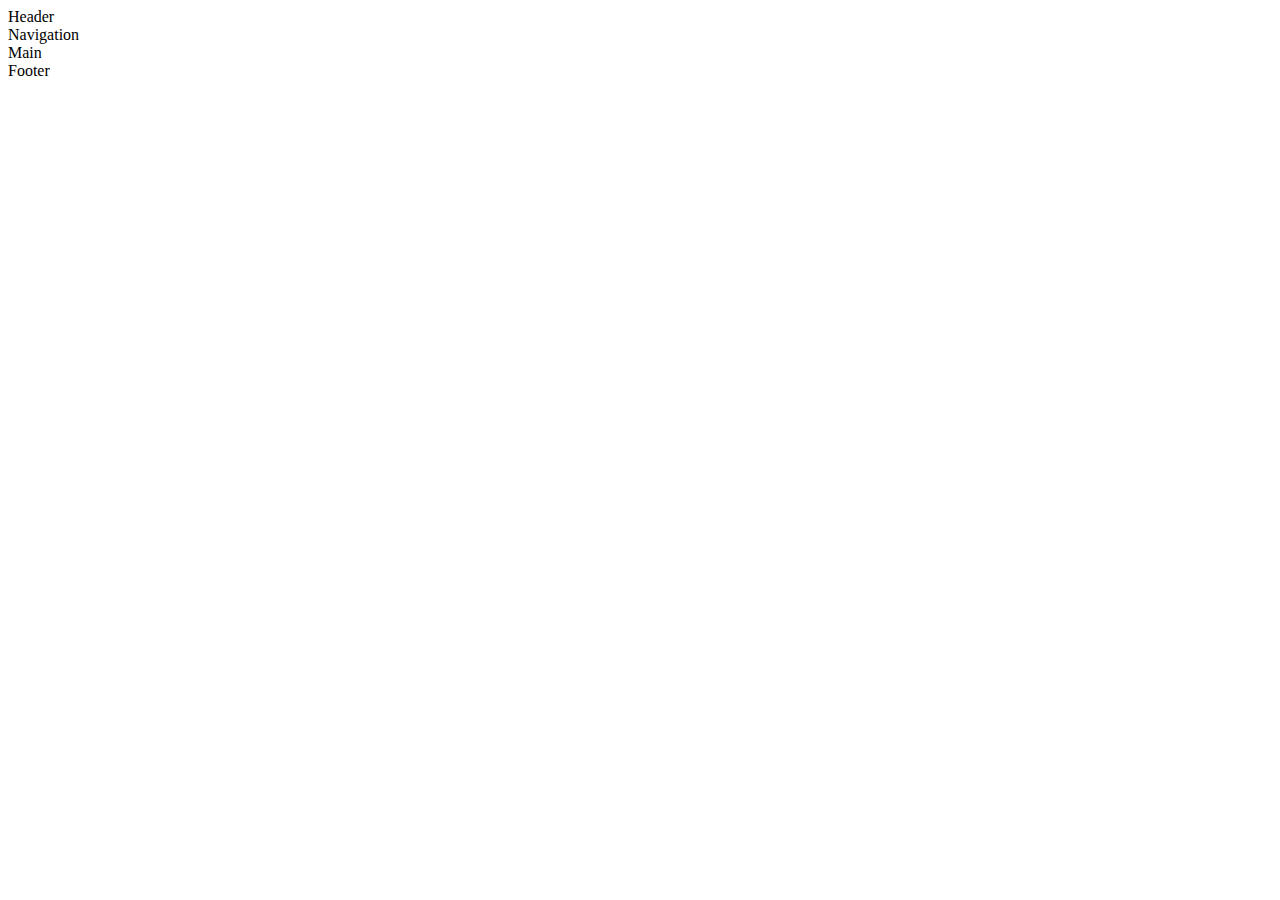
==== html/home.html @ 564146b0 "First commit with basic file structure" ====
<!DOCTYPE html>
<html lang="en">
    <head>
        <meta charset="UTF-8" />
        <meta http-equiv="X-UA-Compatible" content="IE=edge" />
        <meta name="viewport" content="width=device-width, initial-scale=1.0" />
        <link rel="stylesheet" href="../css/home.css" />
        <!-- Uncomment and add name of js file -->
        <!-- <script src="../js/"></script> -->
        <title>Document</title>
    </head>
    <body>
        <header>Header</header>
        <nav>Navigation</nav>
        <main>Main</main>
        <footer>Footer</footer>
    </body>
</html>
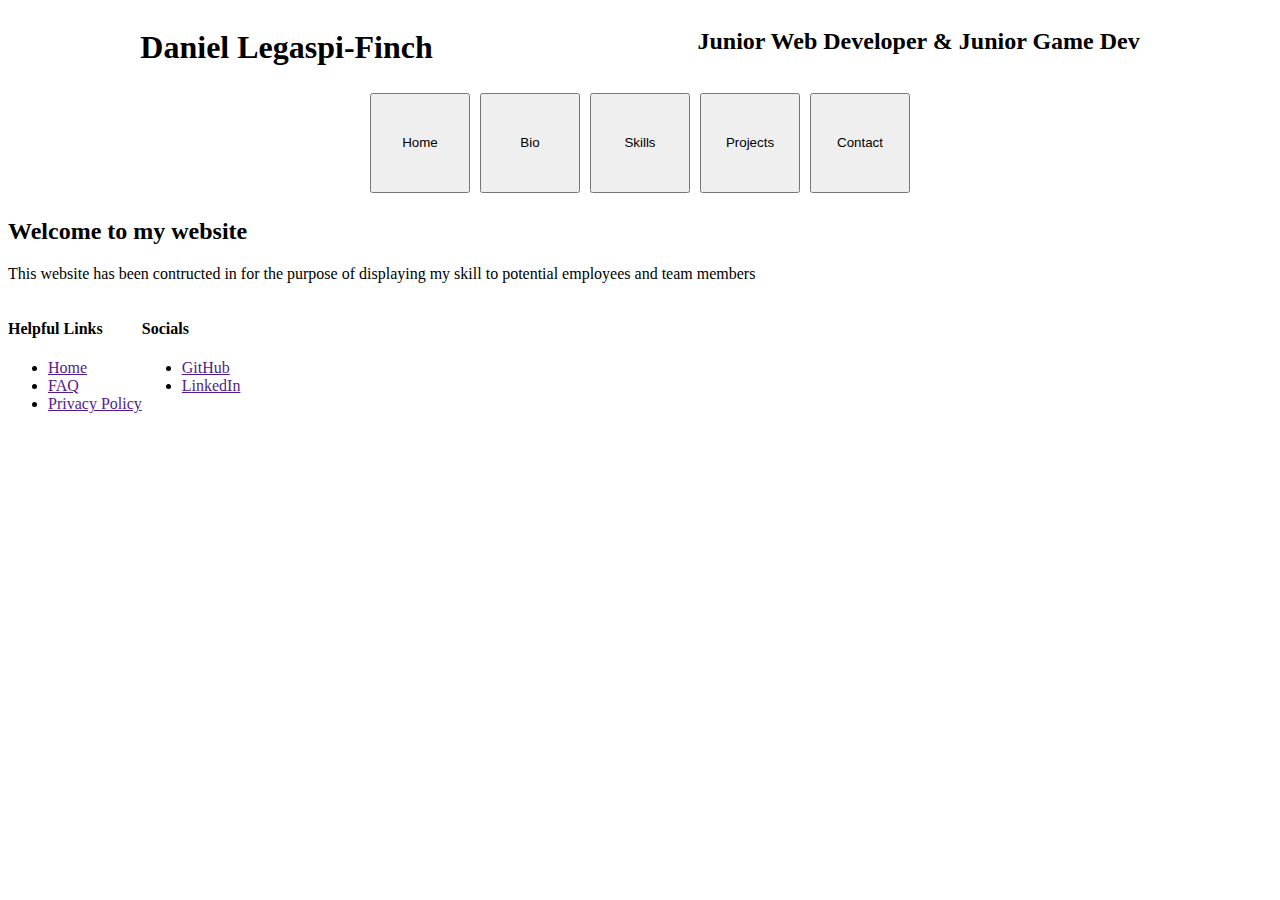
==== commit 29d560a2: "Adding styling and more html code" ====
--- a/html/home.html
+++ b/html/home.html
@@ -4,15 +4,63 @@
         <meta charset="UTF-8" />
         <meta http-equiv="X-UA-Compatible" content="IE=edge" />
         <meta name="viewport" content="width=device-width, initial-scale=1.0" />
-        <link rel="stylesheet" href="../css/home.css" />
+        <link rel="stylesheet" href="../css/style.css" />
         <!-- Uncomment and add name of js file -->
         <!-- <script src="../js/"></script> -->
-        <title>Document</title>
+        <title>Home</title>
     </head>
-    <body>
-        <header>Header</header>
-        <nav>Navigation</nav>
-        <main>Main</main>
-        <footer>Footer</footer>
+    <body class="page-body">
+        <header class="page-body__header">
+            <h1 class="page-body__heading">Daniel Legaspi-Finch</h1>
+            <h2 class="page-body__sub-heading">
+                Junior Web Developer & Junior Game Dev
+            </h2>
+        </header>
+        <nav class="nav-bar">
+            <button class="nav-bar__btn">Home</button>
+            <button class="nav-bar__btn">Bio</button>
+            <button class="nav-bar__btn">Skills</button>
+            <button class="nav-bar__btn">Projects</button>
+            <button class="nav-bar__btn">Contact</button>
+        </nav>
+
+        <main>
+            <article>
+                <header><h2>Welcome to my website</h2></header>
+                <p>
+                    This website has been contructed in for the purpose of
+                    displaying my skill to potential employees and team members
+                </p>
+            </article>
+        </main>
+        <footer class="page-body__footer">
+            <nav class="footer-nav">
+                <section>
+                    <header><h4>Helpful Links</h4></header>
+                    <ul>
+                        <li>
+                            <a href="">Home</a>
+                        </li>
+                        <li>
+                            <a href="">FAQ</a>
+                        </li>
+                        <li>
+                            <a href="">Privacy Policy</a>
+                        </li>
+                    </ul>
+                </section>
+                <section>
+                    <header><h4>Socials</h4></header>
+                    <ul>
+                        <li>
+                            <a href="">GitHub</a>
+                        </li>
+                        <li>
+                            <a href="">LinkedIn</a>
+                        </li>
+                    </ul>
+                </section>
+            </nav>
+        </footer>
     </body>
 </html>
--- a/css/style.css
+++ b/css/style.css
@@ -0,0 +1,20 @@
+.page-body__header {
+  display: flex;
+  justify-content: space-around;
+}
+
+.nav-bar {
+  display: flex;
+  flex-wrap: wrap;
+  justify-content: center;
+}
+.nav-bar__btn {
+  min-height: 100px;
+  min-width: 100px;
+  padding: 0px;
+  margin: 5px;
+}
+
+.footer-nav {
+  display: flex;
+}
